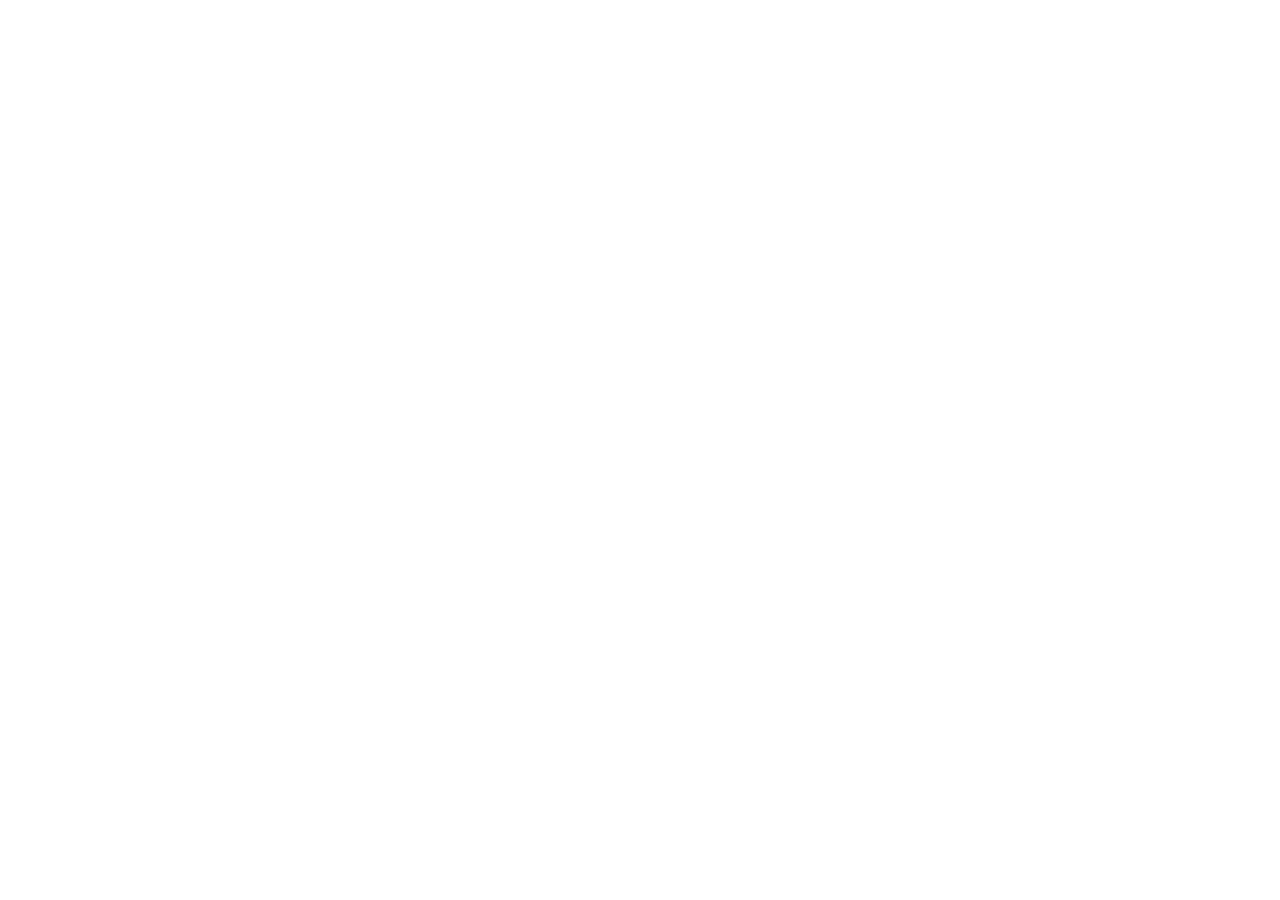
==== index.html @ 4cfff279 "0.0.0.1 Main file" ====
<!DOCTYPE html>
<html lang="en">
	<head>
		<meta charset="UTF-8" />
		<meta http-equiv="X-UA-Compatible" content="IE=edge" />
		<meta name="viewport" content="width=device-width, initial-scale=1.0" />
		<link rel="stylesheet" href="Directories/style.css" />
		<title>Crypto Price App</title>
	</head>

	<body>
		<div class="container"></div>

		<script src="Directories/script.js"></script>
	</body>
</html>
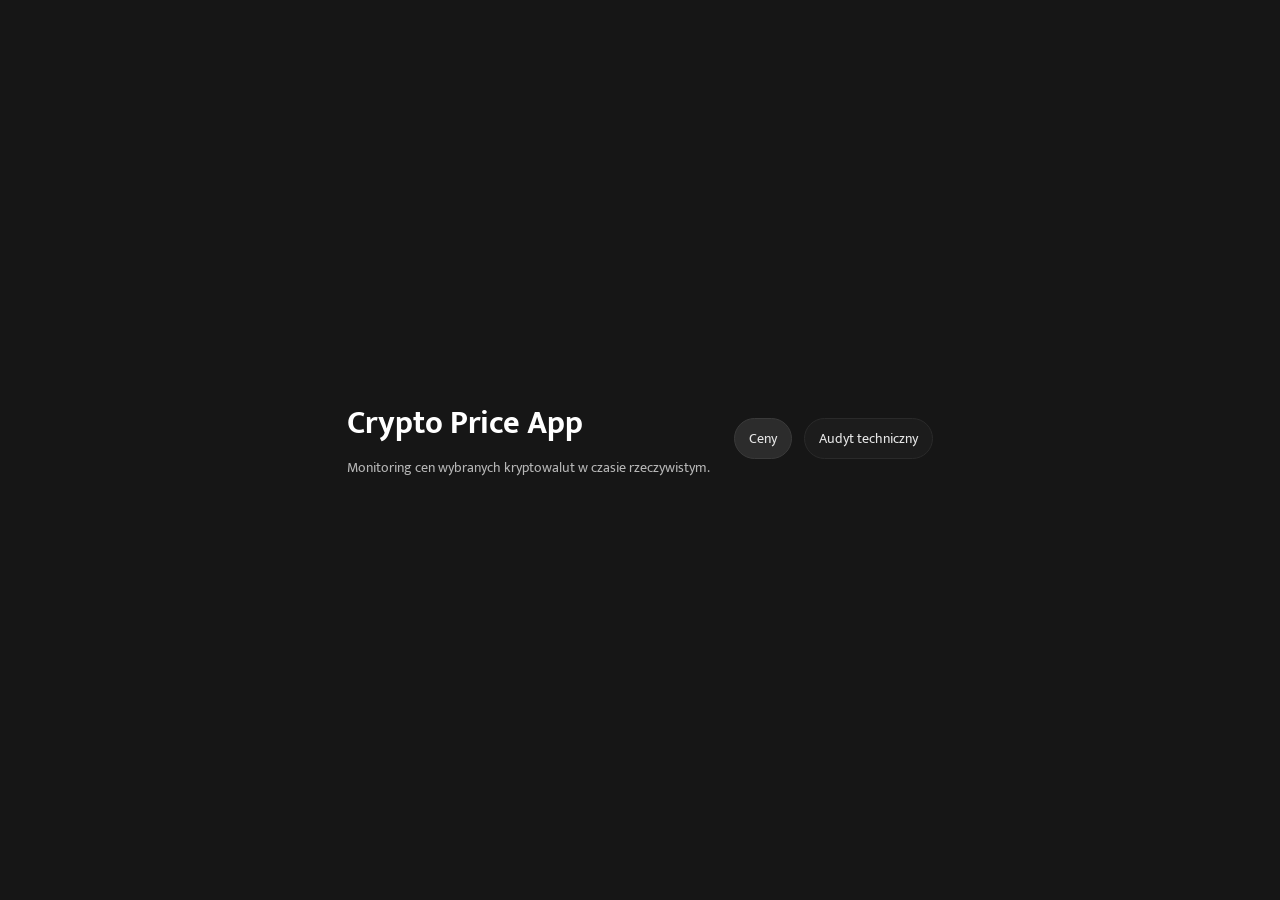
==== commit 52eda32b: "Changes before error encountered Agent-Logs-Url: https://github.com/0xR3TRO/Crypto-Price-App/session" ====
--- a/index.html
+++ b/index.html
@@ -8,8 +8,20 @@
 		<title>Crypto Price App</title>
 	</head>
 
-	<body>
-		<div class="container"></div>
+	<body class="app">
+		<main class="app-layout">
+			<header class="page-header">
+				<div class="brand">
+					<h1>Crypto Price App</h1>
+					<p>Monitoring cen wybranych kryptowalut w czasie rzeczywistym.</p>
+				</div>
+				<nav class="page-nav">
+					<a class="active" href="index.html">Ceny</a>
+					<a href="audit.html">Audyt techniczny</a>
+				</nav>
+			</header>
+			<div class="container"></div>
+		</main>
 
 		<script src="Directories/script.js"></script>
 	</body>
--- a/Directories/style.css
+++ b/Directories/style.css
@@ -0,0 +1,214 @@
+@import url("https://fonts.googleapis.com/css2?family=Mukta:wght@300;400;500;600;700&display=swap");
+
+* {
+	margin: 0;
+	padding: 0;
+	box-sizing: border-box;
+}
+
+body {
+	min-height: 100vh;
+	background: #161616;
+	color: #e6e6e6;
+	font-family: "Mukta", sans-serif;
+}
+
+body.app {
+	display: flex;
+	align-items: center;
+	justify-content: center;
+}
+
+body.report-page {
+	display: block;
+	padding: 32px 16px 80px;
+}
+
+.app-layout {
+	display: flex;
+	flex-direction: column;
+	gap: 24px;
+	align-items: center;
+}
+
+.page-header {
+	width: min(1100px, 100%);
+	display: flex;
+	justify-content: space-between;
+	align-items: center;
+	gap: 24px;
+}
+
+.page-header .brand h1 {
+	color: #fff;
+	font-size: 32px;
+	margin-bottom: 6px;
+}
+
+.page-header .brand p {
+	color: #b6b6b6;
+	font-size: 14px;
+}
+
+.page-nav {
+	display: flex;
+	gap: 12px;
+}
+
+.page-nav a {
+	color: #e6e6e6;
+	text-decoration: none;
+	font-size: 14px;
+	padding: 8px 14px;
+	border-radius: 999px;
+	border: 1px solid #2a2a2a;
+	background: #1c1c1c;
+}
+
+.page-nav a.active {
+	background: #2c2c2c;
+	border-color: #3a3a3a;
+}
+
+.coin {
+	display: flex;
+	width: 460px;
+	height: 80px;
+	border-radius: 8px;
+	margin: 38px 0;
+}
+
+.coin .coin-logo {
+	width: 80px;
+	height: 100%;
+	display: grid;
+	place-items: center;
+}
+
+.coin .coin-logo img {
+	width: 70%;
+	height: 70%;
+}
+
+.coin .coin-name {
+	height: 100%;
+	display: flex;
+	align-items: center;
+	justify-content: flex-start;
+}
+
+.coin .coin-name h3 {
+	color: #fff;
+	font-size: 26px;
+	text-transform: uppercase;
+}
+
+.coin .coin-name span {
+	color: #aaa;
+	font-size: 14px;
+	font-weight: 500;
+	margin: 6px 0 0 2px;
+}
+
+.coin .coin-price {
+	display: grid;
+	align-items: center;
+	margin-left: auto;
+	padding: 8px 22px 0 0;
+	text-align: right;
+}
+
+.coin .coin-price .price {
+	font-size: 26px;
+	font-weight: 700;
+	margin-top: -6px;
+}
+
+.coin .coin-price .change {
+	color: #aaa;
+	font-size: 16px;
+	font-weight: 600;
+	margin-top: -30px;
+}
+
+.coin.rising {
+	background: linear-gradient(90deg, #202022, #4eb64510);
+}
+
+.coin.rising .coin-price .price {
+	color: #30ff20;
+}
+
+.coin.falling {
+	background: linear-gradient(90deg, #202022, #aa444425);
+}
+
+.coin.falling .coin-price .price {
+	color: #ff4040;
+}
+
+.report {
+	width: min(1100px, 100%);
+	margin: 0 auto;
+	display: flex;
+	flex-direction: column;
+	gap: 32px;
+}
+
+.report-section {
+	background: #1c1c1c;
+	border-radius: 12px;
+	padding: 24px;
+	border: 1px solid #2a2a2a;
+}
+
+.report-section h2 {
+	font-size: 22px;
+	color: #fff;
+	margin-bottom: 12px;
+}
+
+.report-section h3 {
+	font-size: 18px;
+	margin: 16px 0 8px;
+	color: #f0f0f0;
+}
+
+.report-section ul,
+.report-section ol {
+	margin-left: 20px;
+	line-height: 1.6;
+}
+
+.report-grid {
+	display: grid;
+	gap: 16px;
+	grid-template-columns: repeat(auto-fit, minmax(240px, 1fr));
+}
+
+.report table {
+	width: 100%;
+	border-collapse: collapse;
+	font-size: 14px;
+}
+
+.report th,
+.report td {
+	border: 1px solid #2a2a2a;
+	padding: 10px;
+	vertical-align: top;
+}
+
+.report th {
+	background: #2a2a2a;
+	color: #fff;
+	text-align: left;
+}
+
+.report pre {
+	background: #141414;
+	padding: 16px;
+	border-radius: 8px;
+	overflow-x: auto;
+	border: 1px solid #2a2a2a;
+}
